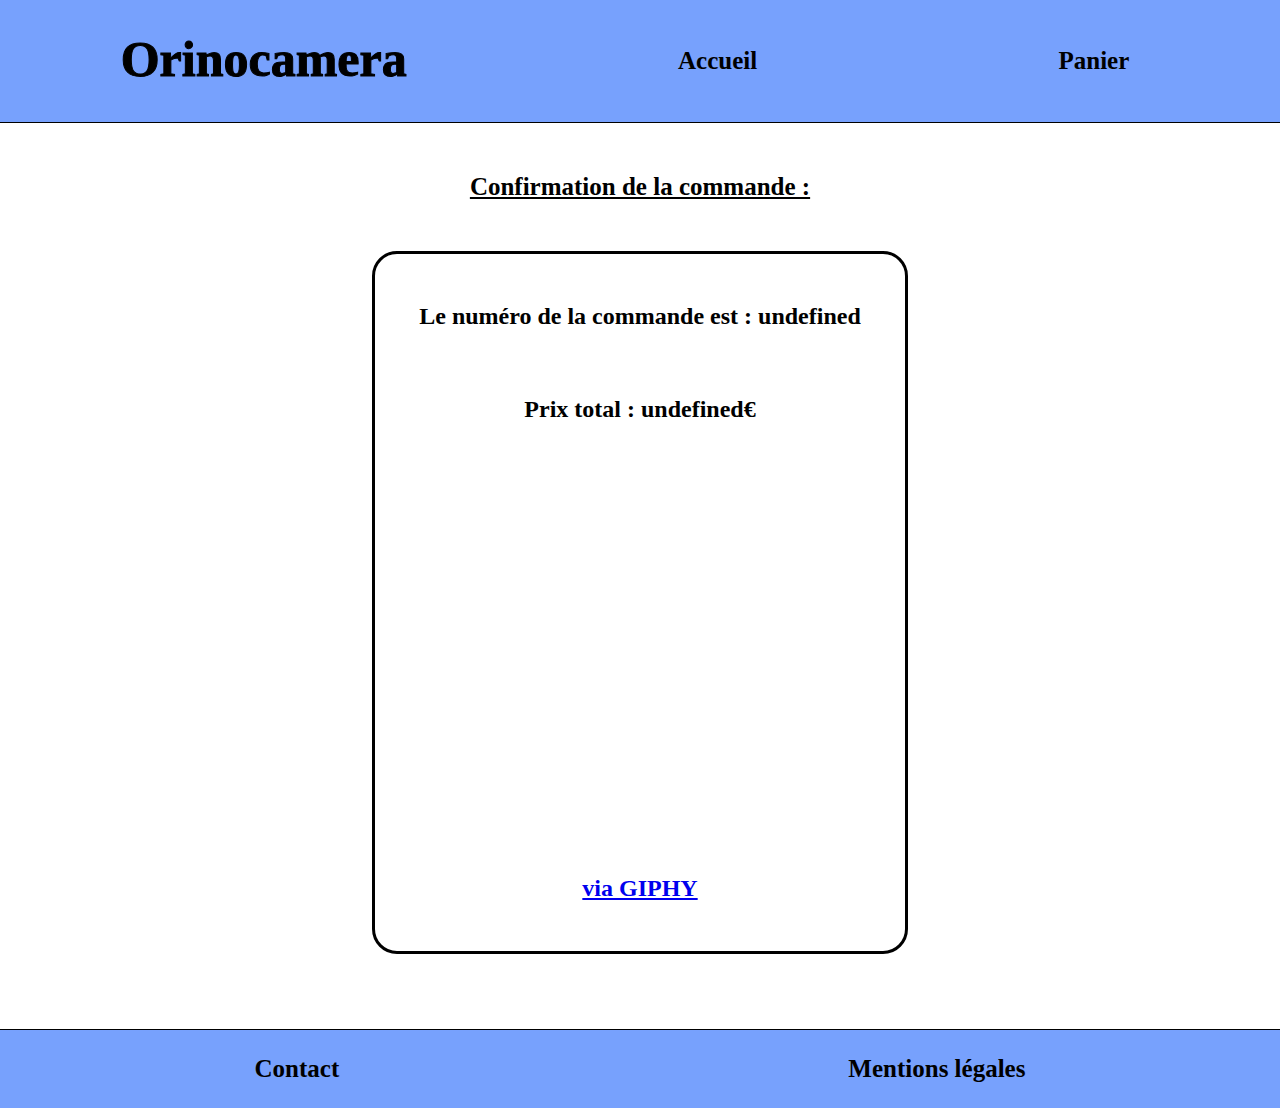
==== confirmation.html @ cdf8cc89 "initial commit" ====
<!DOCTYPE html>
<html lang="fr">
  <head>
    <meta charset="UTF-8" />
    <meta http-equiv="X-UA-Compatible" content="IE=edge" />
    <meta name="viewport" content="width=device-width, initial-scale=1.0" />
    <title>Orinoco</title>
    <link rel="stylesheet" type="text/css" href="style.css" />
  </head>
  <body>
    <header>
      <h1>Orinocamera</h1>
      <a href="index.html" id="reset">Accueil</a>
      <a href="panier.html" id="panier">Panier</a>
    </header>
    <section>
      <p id="title">Confirmation de la commande :</p>
      <main></main>
    </section>
    <footer>
      <a href="#" id="Contact">Contact</a>
      <a href="#" id="link">Mentions légales</a>
    </footer>

    <script src="js/confirmation.js"></script>
  </body>
</html>
---- style.css ----
* {
  box-sizing: border-box;
}

body {
  margin: 0;
  background-color: rgb(255, 255, 255);
  text-align: center;
}

header {
  display: flex;
  justify-content: space-around;
  align-items: center;
  flex-wrap: wrap;
  background-color: rgb(119, 161, 253);
  margin: 0;
  padding: 0;
  border-bottom: 1px black solid;
}

h1 {
  color: rgb(0, 0, 0);
  margin-top: 0;
  padding-top: 30px;
  font-size: 50px;
  -webkit-text-stroke: 1px black;
}

h2 {
  font-size: 35px;
}

p {
  font-size: 24px;
}

#reset {
  text-decoration: none;
  font-size: 25px;
  color: rgb(0, 0, 0);
  font-weight: bold;
  padding: 15px;
  margin: 15px;
}

#reset:hover {
  transform: scale(1.1);
  transition: 0.2s;
}

#panier {
  font-size: 25px;
  font-weight: bold;
  color: rgb(0, 0, 0);
  text-decoration: none;
  transform: scale(1);
  padding: 15px;
  margin: 15px;
}

#panier:hover {
  text-decoration: none;
  transform: scale(1.1);
  transition: 0.2s;
}

section {
  min-height: 85vh;
  padding: 25px 7%;
}

#title {
  font-size: 25px;
  text-decoration: underline;
  font-weight: bold;
}

.grille {
  display: grid;
  grid-template-columns: repeat(3, 1fr);
  grid-template-rows: repeat(2, 1fr);
  column-gap: 50px;
  row-gap: 50px;
  font-size: 30px;
  margin: 50px 100px;
  align-items: center;
}

@media (max-width: 1000px) {
  .grille {
    grid-template-columns: repeat(2, 1fr);
  }
}

@media (max-width: 650px) {
  .grille {
    grid-template-columns: 1fr;
    margin: 30px auto;
  }
}

.card {
  min-width: 250px;
  max-width: 400px;
  overflow: hidden;
  background-color: rgb(119, 161, 253);
  border: 1px solid rgb(0, 0, 0);
  border-radius: 10px;
}

.card:hover {
  transform: scale(1.05);
  transition: 0.2s;
}

.card a {
  color: rgb(0, 0, 0);
  text-decoration: none;
  font-size: 28px;
}

.card:hover a {
  color: white;
}

#selected {
  background-color: white;
  width: 400px;
  margin: 50px auto;
  overflow: hidden;
}

#selected p {
  margin: 15px;
}

#name {
  font-size: 25px;
  font-weight: bold;
}

#description {
  font-size: 20px;
  font-style: italic;
}

#addPanier {
  padding: 15px;
  border-radius: 25px;
  background-color: rgb(119, 161, 253);
  margin-bottom: 20px;
  cursor: pointer;
}

#clear {
  padding: 15px;
  margin: 15px;
  border-radius: 5px;
  background-color: rgb(253, 175, 103);
  cursor: pointer;
}

#recap {
  padding: 10px;
}

#recap p {
  margin: 0;
}

table {
  width: 100%;
  border-collapse: collapse;
}

table,
td {
  border: 1px solid #333;
  padding: 0;
}

thead,
tfoot {
  background-color: rgb(119, 161, 253);
}

#totalPrice {
  font-size: 26px;
  font-weight: bold;
}

.removeItem {
  background-color: rgb(255, 42, 42);
  margin: 10px;
  cursor: pointer;
}

#total {
  padding: 10px;
}

#order-form {
  background-color: rgb(119, 161, 253);
  padding: 15px;
  border-radius: 10px;
}

#order-form input {
  padding: 5px;
  margin: 10px;
  border-radius: 5px;
}

#error {
  color: red;
  font-weight: bold;
  font-size: 18px;
}

#order {
  padding: 15px !important;
  background-color: rgb(84, 216, 23);
  cursor: pointer;
}

#container-confirmation {
  font-weight: bold;
  background-color: white;
  width: fit-content;
  padding: 25px;
  margin: 50px auto;
  border: 3px solid black;
  border-radius: 25px;
}

footer {
  position: relative;
  bottom: 0;
  left: 0;
  right: 0;
  display: flex;
  justify-content: space-around;
  background-color: rgb(119, 161, 253);
  border-top: 1px solid black;
}

footer a {
  color: rgb(0, 0, 0);
  font-weight: bold;
  font-size: 25px;
  text-decoration: none;
  margin: 25px;
}

footer a:hover {
  transform: scale(1.1);
  transition: 0.2s;
}
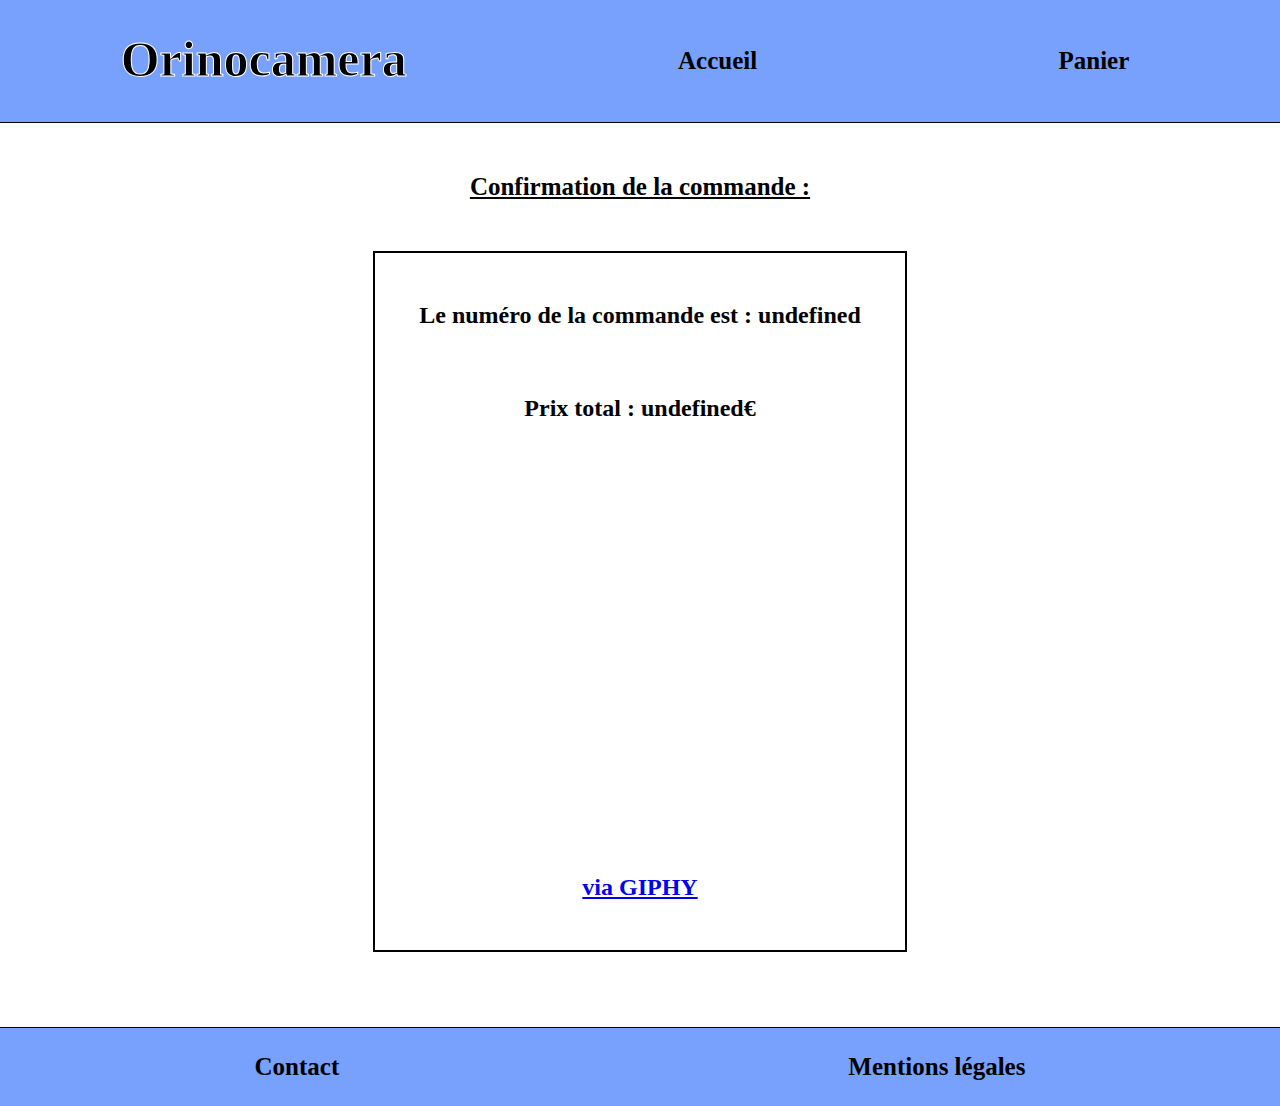
==== commit b361ab41: "Ajout alerte panier/ media style" ====
--- a/confirmation.html
+++ b/confirmation.html
@@ -6,6 +6,7 @@
     <meta name="viewport" content="width=device-width, initial-scale=1.0" />
     <title>Orinoco</title>
     <link rel="stylesheet" type="text/css" href="style.css" />
+    <link rel="stylesheet" type="text/css" href="media.css" />
   </head>
   <body>
     <header>
--- a/style.css
+++ b/style.css
@@ -24,7 +24,7 @@
   margin-top: 0;
   padding-top: 30px;
   font-size: 50px;
-  -webkit-text-stroke: 1px black;
+  -webkit-text-stroke: 1px rgb(255, 255, 255);
 }
 
 h2 {
@@ -87,26 +87,13 @@
   align-items: center;
 }
 
-@media (max-width: 1000px) {
-  .grille {
-    grid-template-columns: repeat(2, 1fr);
-  }
-}
-
-@media (max-width: 650px) {
-  .grille {
-    grid-template-columns: 1fr;
-    margin: 30px auto;
-  }
-}
-
 .card {
   min-width: 250px;
   max-width: 400px;
   overflow: hidden;
   background-color: rgb(119, 161, 253);
   border: 1px solid rgb(0, 0, 0);
-  border-radius: 10px;
+  border-radius: 5px;
 }
 
 .card:hover {
@@ -115,7 +102,7 @@
 }
 
 .card a {
-  color: rgb(0, 0, 0);
+  color: rgb(255, 255, 255);
   text-decoration: none;
   font-size: 28px;
 }
@@ -125,14 +112,20 @@
 }
 
 #selected {
+  display: flex;
+  flex-direction: column;
+  justify-content: baseline;
+  align-items: center;
   background-color: white;
-  width: 400px;
+  max-width: 375px;
   margin: 50px auto;
   overflow: hidden;
+  text-align: left;
+  border: 2px solid rgb(119, 161, 253);
 }
 
 #selected p {
-  margin: 15px;
+  margin: 35px 15px;
 }
 
 #name {
@@ -151,6 +144,37 @@
   background-color: rgb(119, 161, 253);
   margin-bottom: 20px;
   cursor: pointer;
+}
+
+@keyframes shining {
+  from {
+    opacity: 1;
+  }
+
+  50% {
+    opacity: 0;
+  }
+
+  to {
+    opacity: 1;
+  }
+}
+
+.shiny {
+  position: relative;
+}
+
+.shiny::after {
+  content: "";
+  position: absolute;
+  background-color: rgb(253, 0, 0);
+  box-shadow: 2px 2px 2px white, -2px -2px 2px white, 2px -2px 2px white,
+    -2px 2px 2px white;
+  height: 5px;
+  width: 5px;
+  border: 1px solid rgb(0, 0, 0);
+  border-radius: 50%;
+  animation: 1s linear infinite shining;
 }
 
 #clear {
@@ -230,8 +254,7 @@
   width: fit-content;
   padding: 25px;
   margin: 50px auto;
-  border: 3px solid black;
-  border-radius: 25px;
+  border: 2px solid black;
 }
 
 footer {
--- a/media.css
+++ b/media.css
@@ -0,0 +1,12 @@
+@media (max-width: 1000px) {
+  .grille {
+    grid-template-columns: repeat(2, 1fr);
+  }
+}
+
+@media (max-width: 650px) {
+  .grille {
+    grid-template-columns: 1fr;
+    margin: 30px auto;
+  }
+}
